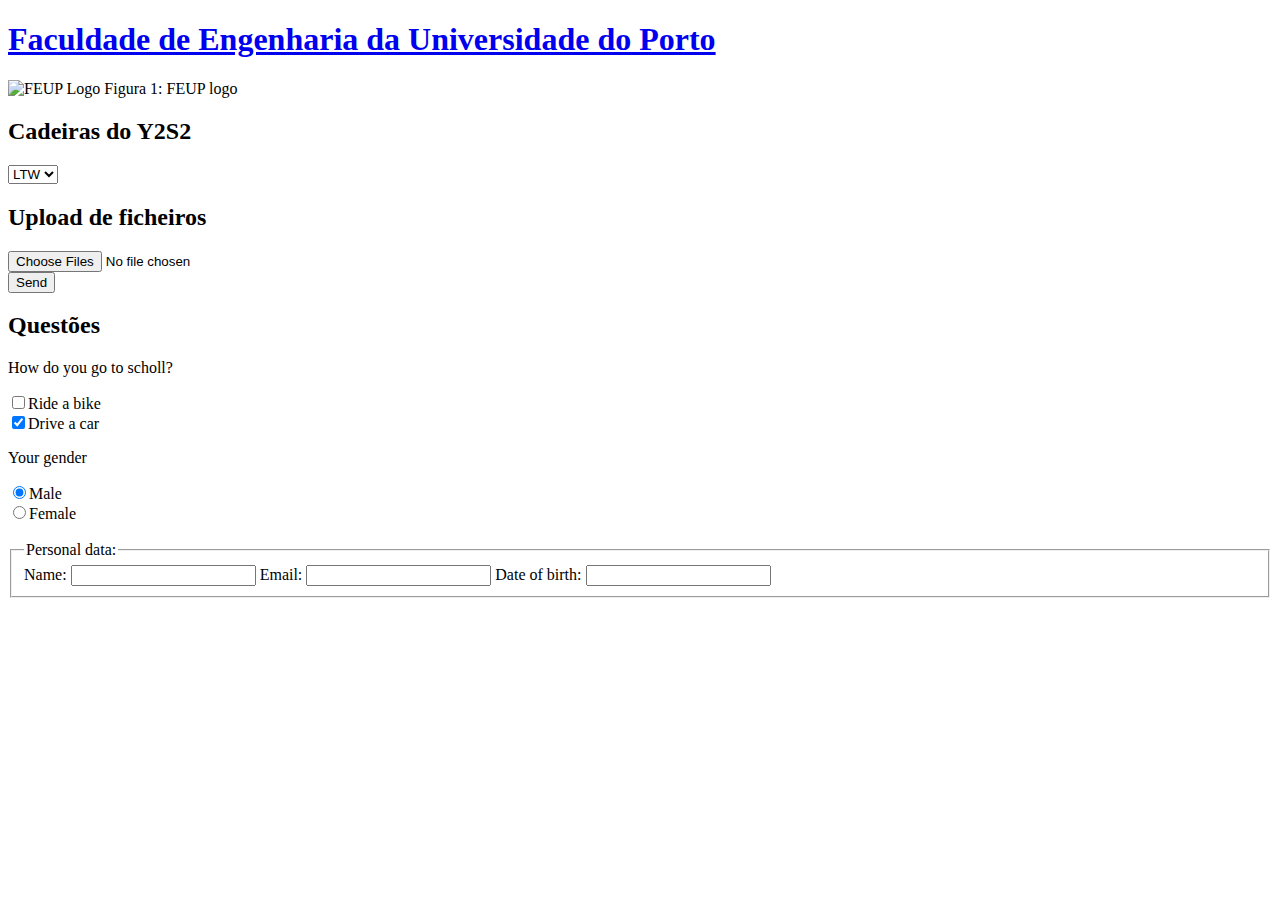
==== MyDrafts.html @ a7ed8468 "drafts update" ====
<!-- Created on March, 2022 -->
<!-- @author: Fábio Araújo de Sá -->   

<!DOCTYPE html>
<html>
    <head>                              
        <title>Notas LTW</title>
        <meta
          name = "Notas de LTW em HTML"
          charset = "utf-8"
          keywords = "LTW, FEUP"
        >
    </head>
    <body>    
      <h1><a href = "www.web.fe.up.pt" >Faculdade de Engenharia da Universidade do Porto</a></h1>   
      <figcaption>
          <img
           src = "https://web.fe.up.pt/~ee98189/simbolo1.gif"
           alt = "FEUP Logo"
           title = "FEUP Logo" >
           <caption>Figura 1: FEUP logo</caption>
      </figcaption>             
      
      <h2>Cadeiras do Y2S2</h2>
      <select name="cadeiras">
        <option value="LTW" selected>LTW</option>
        <option value="LC">LC</option>
        <option value="DA">DA</option>
        <option value="ES">ES</option>
        <option value="SO">SO</option>
      </select>
      
      <h2>Upload de ficheiros</h2>
      <form action="upload_file.php" 
            method="post" enctype="multipart/form-data"> 
            <input type="file" name="file" 
                  accept="image/png,image/jpeg" 
                  multiple >              
      </form>
      <form action="save.php" method="get">
        <input type="submit" value="Send"> 
      </form>

      <h2>Questões</h2>

      <p>How do you go to scholl?</p>
      <input type="checkbox" name="vehicle" value="Bike">Ride a bike          <br>
      <input type="checkbox" name="vehicle" value="Car" checked>Drive a car

      <p>Your gender</p>
      <input type="radio" name="gender" value="male" checked="checked">Male   <br>
      <input type="radio" name="gender" value="female">Female <br>
      <br>

      <form>
        <fieldset>
          <legend>Personal data:</legend>
          <label>Name: <input type="text"></label>
          <label>Email: <input type="text"></label>
          <label>Date of birth: <input type="text"></label>
        </fieldset>
      </form>
      
    </body>
</html>
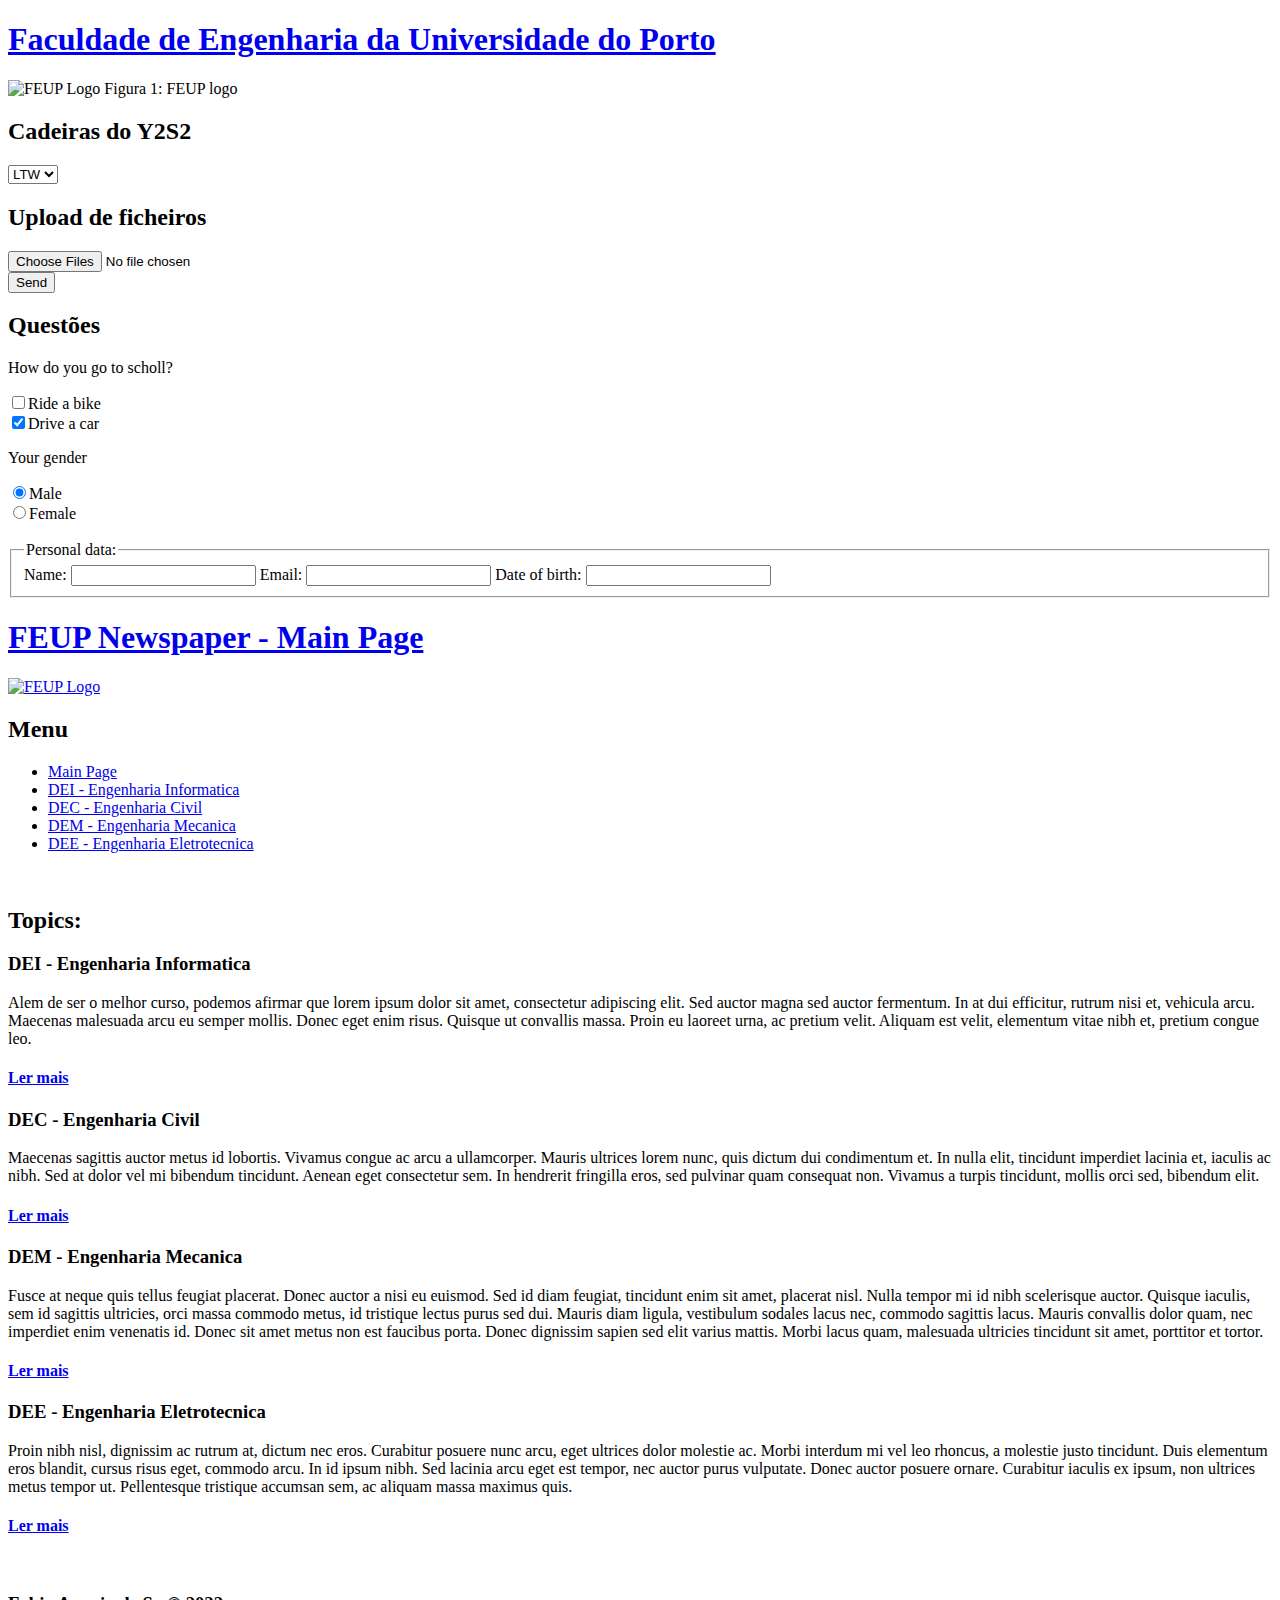
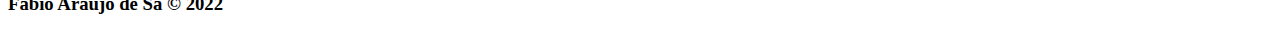
==== commit aa2e6109: "drafts update" ====
--- a/MyDrafts.html
+++ b/MyDrafts.html
@@ -64,3 +64,65 @@
     </body>
 </html>
 
+<!DOCTYPE html>
+<html>
+    <head>
+        <title>FEUP News</title>
+        <meta
+            name = "LTW Exercise 1"
+            encoding = "utf-8"
+        >
+    </head>
+    <body>
+        <main>
+            <header>
+                <a href = "all.html">
+                    <h1>FEUP Newspaper - Main Page</h1>
+                    <img
+                        src = "https://web.fe.up.pt/~ee98189/simbolo1.gif"
+                        alt = "FEUP Logo"
+                        title = "FEUP Logo" 
+                    >
+                </a>
+            </header>
+            <span id = "menu" >
+                <h2>Menu</h2>
+                <ul>
+                    <li><a href = "all.html" >Main Page</a></li>
+                    <li><a href = "section.html" >DEI - Engenharia Informatica</a></li>
+                    <li><a href = "section.html" >DEC - Engenharia Civil</a></li>
+                    <li><a href = "section.html" >DEM - Engenharia Mecanica</a></li>
+                    <li><a href = "section.html" >DEE - Engenharia Eletrotecnica</a></li>
+                </ul>
+                <br>
+            </span> 
+            <article>
+                <h2>Topics:</h2>
+                <h3>DEI - Engenharia Informatica</h3>
+                <p>
+                    Alem de ser o melhor curso, podemos afirmar que lorem ipsum dolor sit amet, consectetur adipiscing elit. Sed auctor magna sed auctor fermentum. In at dui efficitur, rutrum nisi et, vehicula arcu. Maecenas malesuada arcu eu semper mollis. Donec eget enim risus. Quisque ut convallis massa. Proin eu laoreet urna, ac pretium velit. Aliquam est velit, elementum vitae nibh et, pretium congue leo.
+                </p>
+                <h4><a href = "section.html" >Ler mais</a></h4>
+                <h3>DEC - Engenharia Civil</h3>
+                <p>
+                    Maecenas sagittis auctor metus id lobortis. Vivamus congue ac arcu a ullamcorper. Mauris ultrices lorem nunc, quis dictum dui condimentum et. In nulla elit, tincidunt imperdiet lacinia et, iaculis ac nibh. Sed at dolor vel mi bibendum tincidunt. Aenean eget consectetur sem. In hendrerit fringilla eros, sed pulvinar quam consequat non. Vivamus a turpis tincidunt, mollis orci sed, bibendum elit.
+                </p>
+                <h4><a href = "section.html" >Ler mais</a></h4>
+                <h3>DEM - Engenharia Mecanica</h3>
+                <p>
+                    Fusce at neque quis tellus feugiat placerat. Donec auctor a nisi eu euismod. Sed id diam feugiat, tincidunt enim sit amet, placerat nisl. Nulla tempor mi id nibh scelerisque auctor. Quisque iaculis, sem id sagittis ultricies, orci massa commodo metus, id tristique lectus purus sed dui. Mauris diam ligula, vestibulum sodales lacus nec, commodo sagittis lacus. Mauris convallis dolor quam, nec imperdiet enim venenatis id. Donec sit amet metus non est faucibus porta. Donec dignissim sapien sed elit varius mattis. Morbi lacus quam, malesuada ultricies tincidunt sit amet, porttitor et tortor.
+                </p>
+                <h4><a href = "section.html" >Ler mais</a></h4>
+                <h3>DEE - Engenharia Eletrotecnica</h3>
+                <p>
+                    Proin nibh nisl, dignissim ac rutrum at, dictum nec eros. Curabitur posuere nunc arcu, eget ultrices dolor molestie ac. Morbi interdum mi vel leo rhoncus, a molestie justo tincidunt. Duis elementum eros blandit, cursus risus eget, commodo arcu. In id ipsum nibh. Sed lacinia arcu eget est tempor, nec auctor purus vulputate. Donec auctor posuere ornare. Curabitur iaculis ex ipsum, non ultrices metus tempor ut. Pellentesque tristique accumsan sem, ac aliquam massa maximus quis.
+                </p>
+                <h4><a href = "section.html" >Ler mais</a></h4>
+            </article>
+            <footer>
+                <br>
+                <h3>Fabio Araujo de Sa &#169; 2022</h3>
+            </footer>
+        </main>
+    </body>
+</html>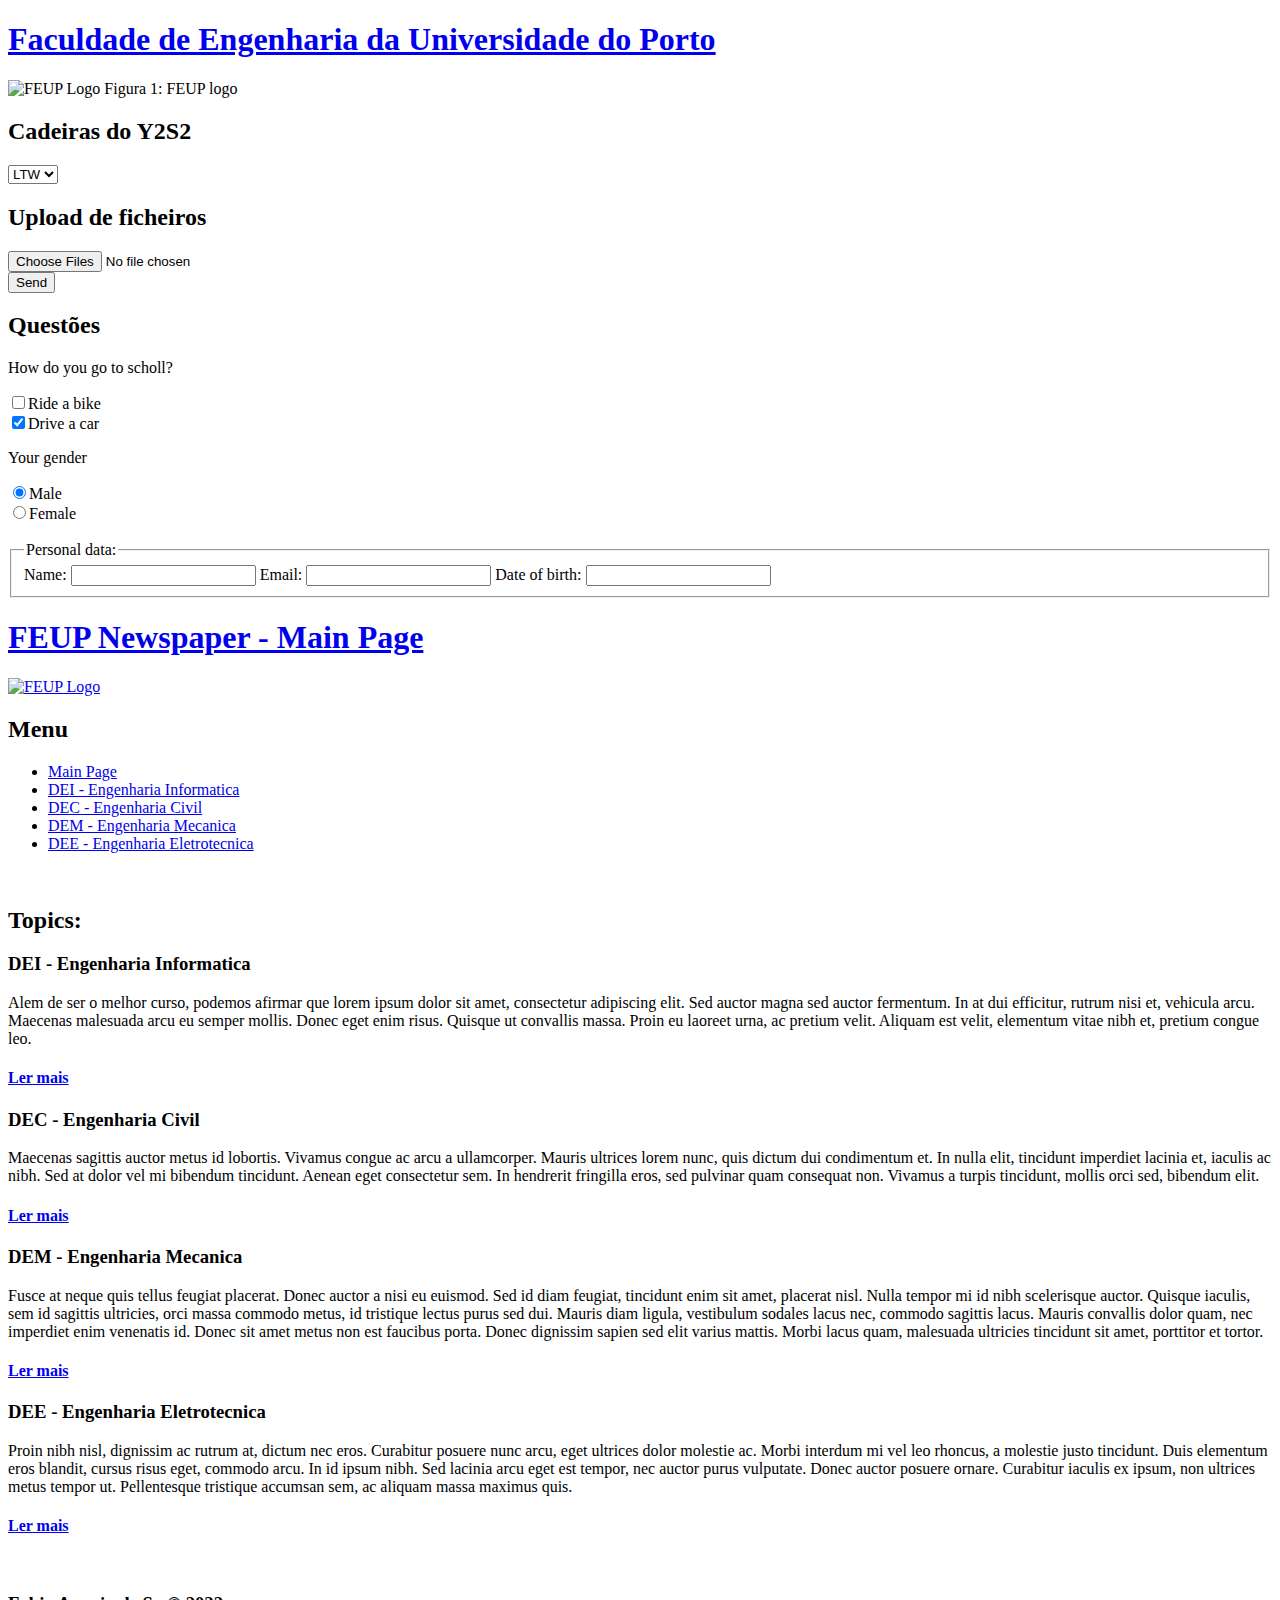
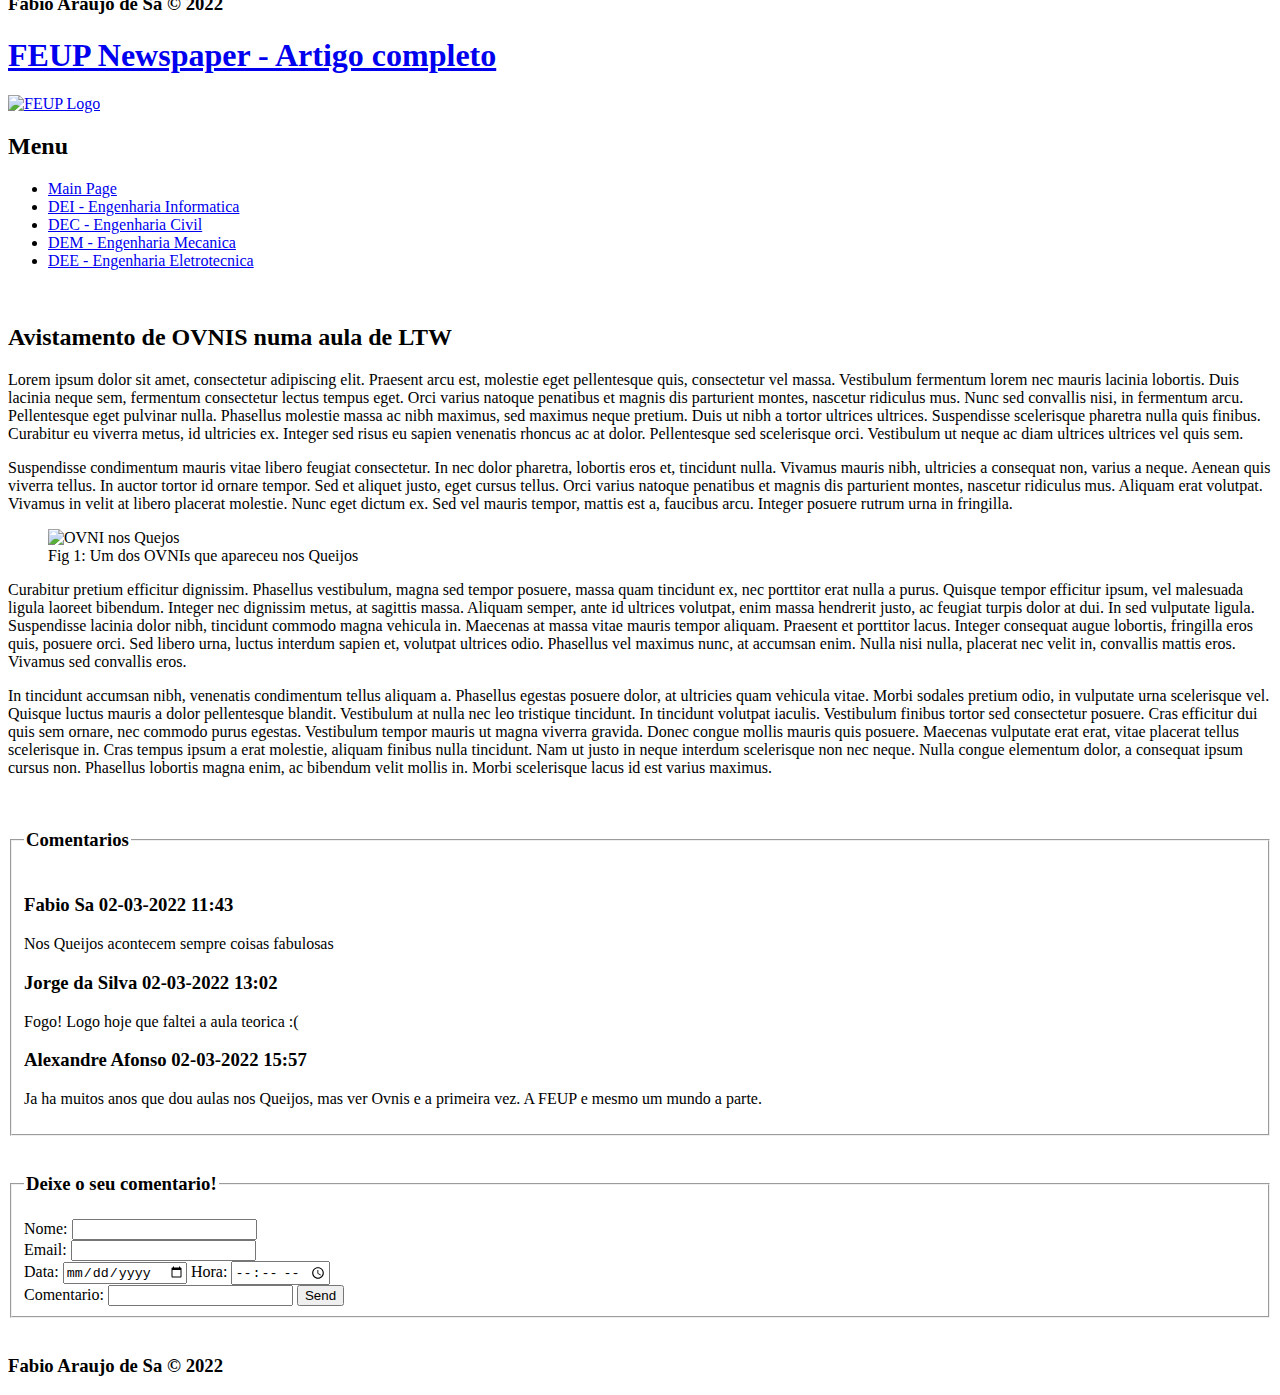
==== commit b468cf96: "drafts update" ====
--- a/MyDrafts.html
+++ b/MyDrafts.html
@@ -125,4 +125,87 @@
             </footer>
         </main>
     </body>
+</html>
+
+<!DOCTYPE html>
+<html>
+    <head>
+        <title>FEUP News</title>
+        <meta
+            name = "LTW Exercise 1"
+            encoding = "utf-8"
+        >
+    </head>
+    <body>
+        <header>
+            <a href = "all.html">
+                <h1>FEUP Newspaper - Artigo completo</h1>
+                <img
+                    src = "https://web.fe.up.pt/~ee98189/simbolo1.gif"
+                    alt = "FEUP Logo"
+                    title = "FEUP Logo" 
+                >
+            </a>
+        </header>
+        <span id = "menu" >
+            <h2>Menu</h2>
+            <ul>
+                <li><a href = "all.html" >Main Page</a></li>
+                <li><a href = "section.html" >DEI - Engenharia Informatica</a></li>
+                <li><a href = "section.html" >DEC - Engenharia Civil</a></li>
+                <li><a href = "section.html" >DEM - Engenharia Mecanica</a></li>
+                <li><a href = "section.html" >DEE - Engenharia Eletrotecnica</a></li>
+            </ul>
+            <br>
+        </span>
+        <article>
+            <h2>Avistamento de OVNIS numa aula de LTW</h2>
+            <p>
+                Lorem ipsum dolor sit amet, consectetur adipiscing elit. Praesent arcu est, molestie eget pellentesque quis, consectetur vel massa. Vestibulum fermentum lorem nec mauris lacinia lobortis. Duis lacinia neque sem, fermentum consectetur lectus tempus eget. Orci varius natoque penatibus et magnis dis parturient montes, nascetur ridiculus mus. Nunc sed convallis nisi, in fermentum arcu. Pellentesque eget pulvinar nulla. Phasellus molestie massa ac nibh maximus, sed maximus neque pretium. Duis ut nibh a tortor ultrices ultrices. Suspendisse scelerisque pharetra nulla quis finibus. Curabitur eu viverra metus, id ultricies ex. Integer sed risus eu sapien venenatis rhoncus ac at dolor. Pellentesque sed scelerisque orci. Vestibulum ut neque ac diam ultrices ultrices vel quis sem. </p><p>
+                Suspendisse condimentum mauris vitae libero feugiat consectetur. In nec dolor pharetra, lobortis eros et, tincidunt nulla. Vivamus mauris nibh, ultricies a consequat non, varius a neque. Aenean quis viverra tellus. In auctor tortor id ornare tempor. Sed et aliquet justo, eget cursus tellus. Orci varius natoque penatibus et magnis dis parturient montes, nascetur ridiculus mus. Aliquam erat volutpat. Vivamus in velit at libero placerat molestie. Nunc eget dictum ex. Sed vel mauris tempor, mattis est a, faucibus arcu. Integer posuere rutrum urna in fringilla.</p>
+                <figure>
+                    <img
+                        src = "https://t.ctcdn.com.br/KCEBlvVUNgOsFYq8HnsB9dA3K0Y=/512x288/smart/filters:format(webp)/i301395.jpeg"
+                        alt = "OVNI nos Quejos"
+                    >
+                    <figcaption>Fig 1: Um dos OVNIs que apareceu nos Queijos</figcaption>
+                </figure>
+                <p>
+                Curabitur pretium efficitur dignissim. Phasellus vestibulum, magna sed tempor posuere, massa quam tincidunt ex, nec porttitor erat nulla a purus. Quisque tempor efficitur ipsum, vel malesuada ligula laoreet bibendum. Integer nec dignissim metus, at sagittis massa. Aliquam semper, ante id ultrices volutpat, enim massa hendrerit justo, ac feugiat turpis dolor at dui. In sed vulputate ligula. Suspendisse lacinia dolor nibh, tincidunt commodo magna vehicula in. Maecenas at massa vitae mauris tempor aliquam. Praesent et porttitor lacus. Integer consequat augue lobortis, fringilla eros quis, posuere orci. Sed libero urna, luctus interdum sapien et, volutpat ultrices odio. Phasellus vel maximus nunc, at accumsan enim. Nulla nisi nulla, placerat nec velit in, convallis mattis eros. Vivamus sed convallis eros.</p><p>
+                In tincidunt accumsan nibh, venenatis condimentum tellus aliquam a. Phasellus egestas posuere dolor, at ultricies quam vehicula vitae. Morbi sodales pretium odio, in vulputate urna scelerisque vel. Quisque luctus mauris a dolor pellentesque blandit. Vestibulum at nulla nec leo tristique tincidunt. In tincidunt volutpat iaculis. Vestibulum finibus tortor sed consectetur posuere. Cras efficitur dui quis sem ornare, nec commodo purus egestas. Vestibulum tempor mauris ut magna viverra gravida. Donec congue mollis mauris quis posuere. Maecenas vulputate erat erat, vitae placerat tellus scelerisque in. Cras tempus ipsum a erat molestie, aliquam finibus nulla tincidunt. Nam ut justo in neque interdum scelerisque non nec neque. Nulla congue elementum dolor, a consequat ipsum cursus non. Phasellus lobortis magna enim, ac bibendum velit mollis in. Morbi scelerisque lacus id est varius maximus.
+            </p>
+            <br>
+            <fieldset>
+                <legend><h3>Comentarios</h3></legend>
+                <h3>Fabio Sa <datetime>02-03-2022 11:43</datetime></h3>
+                <p>
+                    Nos Queijos acontecem sempre coisas fabulosas
+                </p>
+                <h3>Jorge da Silva <datetime>02-03-2022 13:02</datetime></h3>
+                <p>
+                    Fogo! Logo hoje que faltei a aula teorica :(
+                </p>
+                <h3>Alexandre Afonso <datetime>02-03-2022 15:57</datetime></h3>
+                <p>
+                    Ja ha muitos anos que dou aulas nos Queijos, mas ver Ovnis e a primeira vez. A FEUP e mesmo um mundo a parte.
+                </p>
+            </fieldset>
+            <br>
+            <form>
+                <fieldset>
+                  <legend><h3>Deixe o seu comentario!</h3></legend>
+                  <label>Nome: <input type="text"></label> <br>
+                  <label>Email: <input type="email" ></label> <br>
+                  <label>Data: <input type="date" value = "05-03-2022"></label>
+                  <label>Hora: <input type="time" value = "now"></label> <br>
+                  <label>Comentario: <input type="textbox" rows = 10 cols = 50></label>
+                  <input type="submit" value="Send" href = "article.html" >
+                </fieldset>
+              </form>
+            <footer>
+                <br>
+                <h3>Fabio Araujo de Sa &#169; 2022</h3>
+            </footer>
+        </article>
+    </body>
 </html>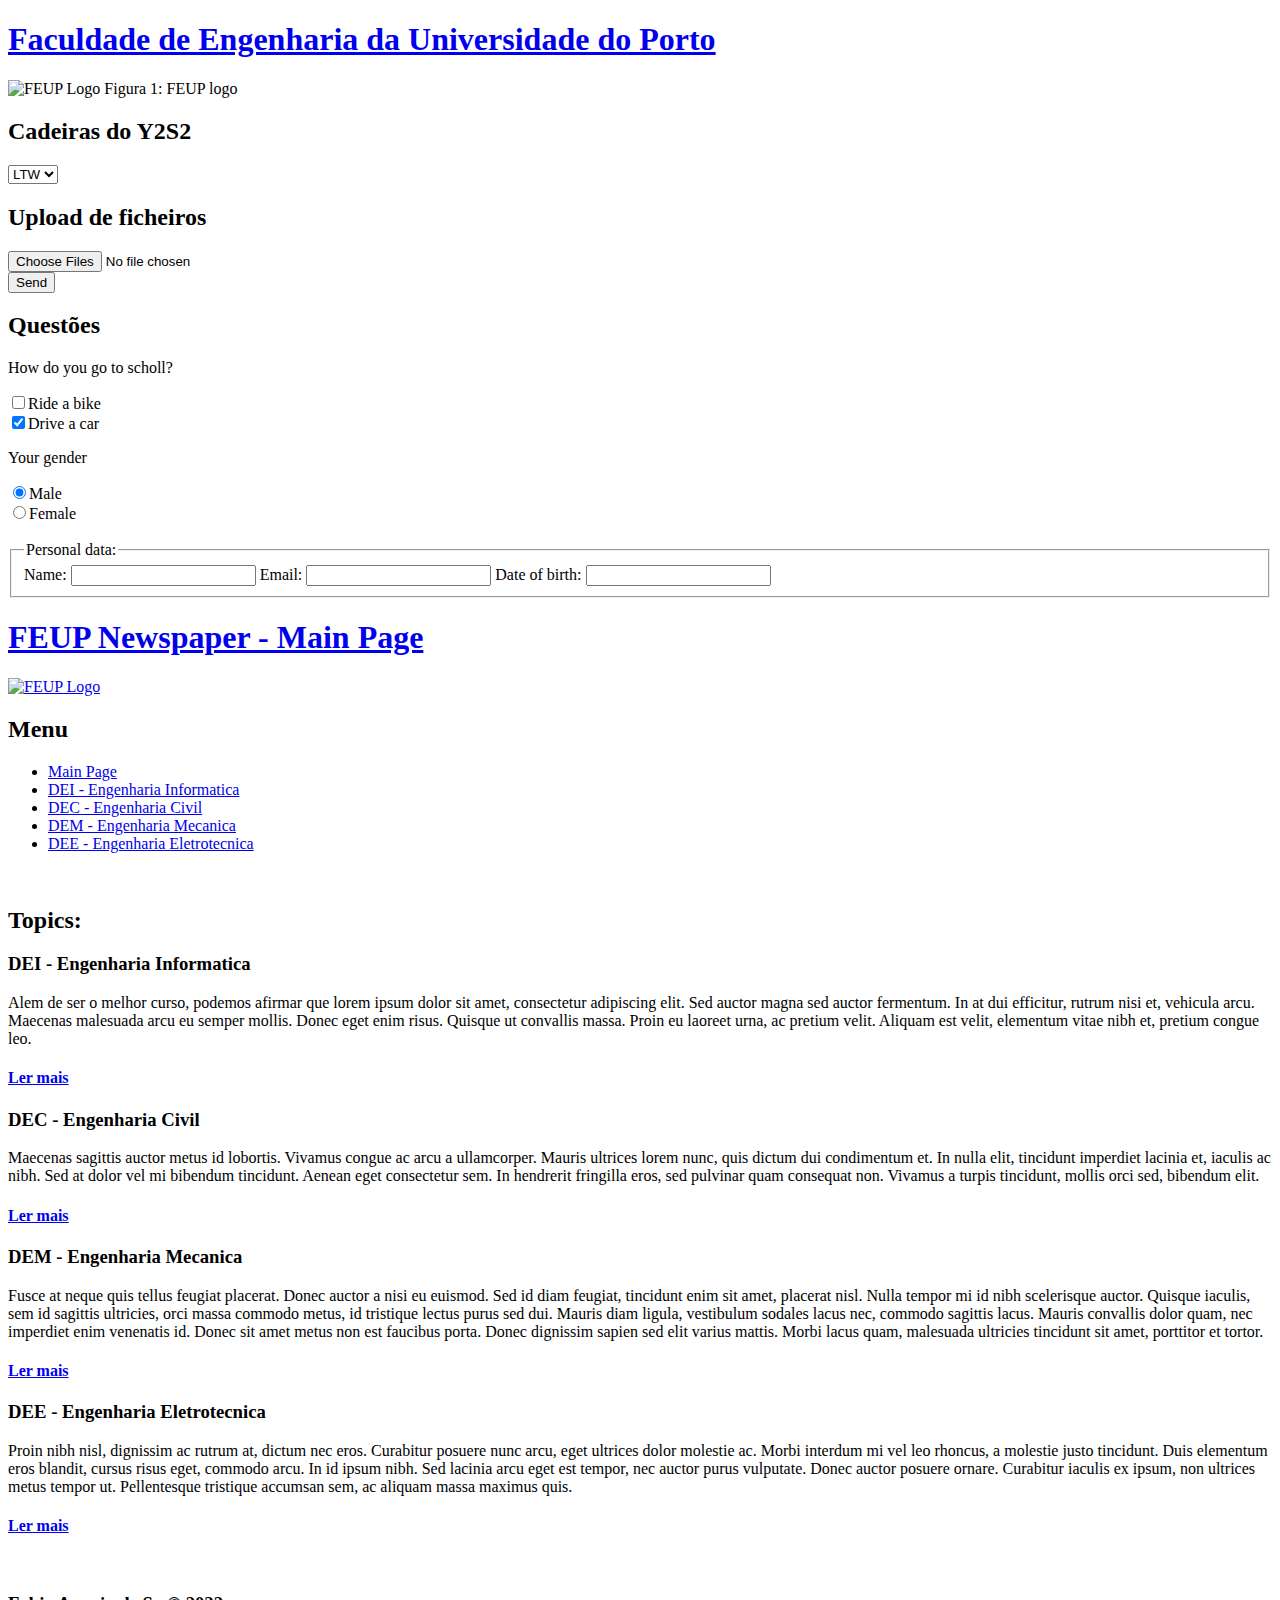
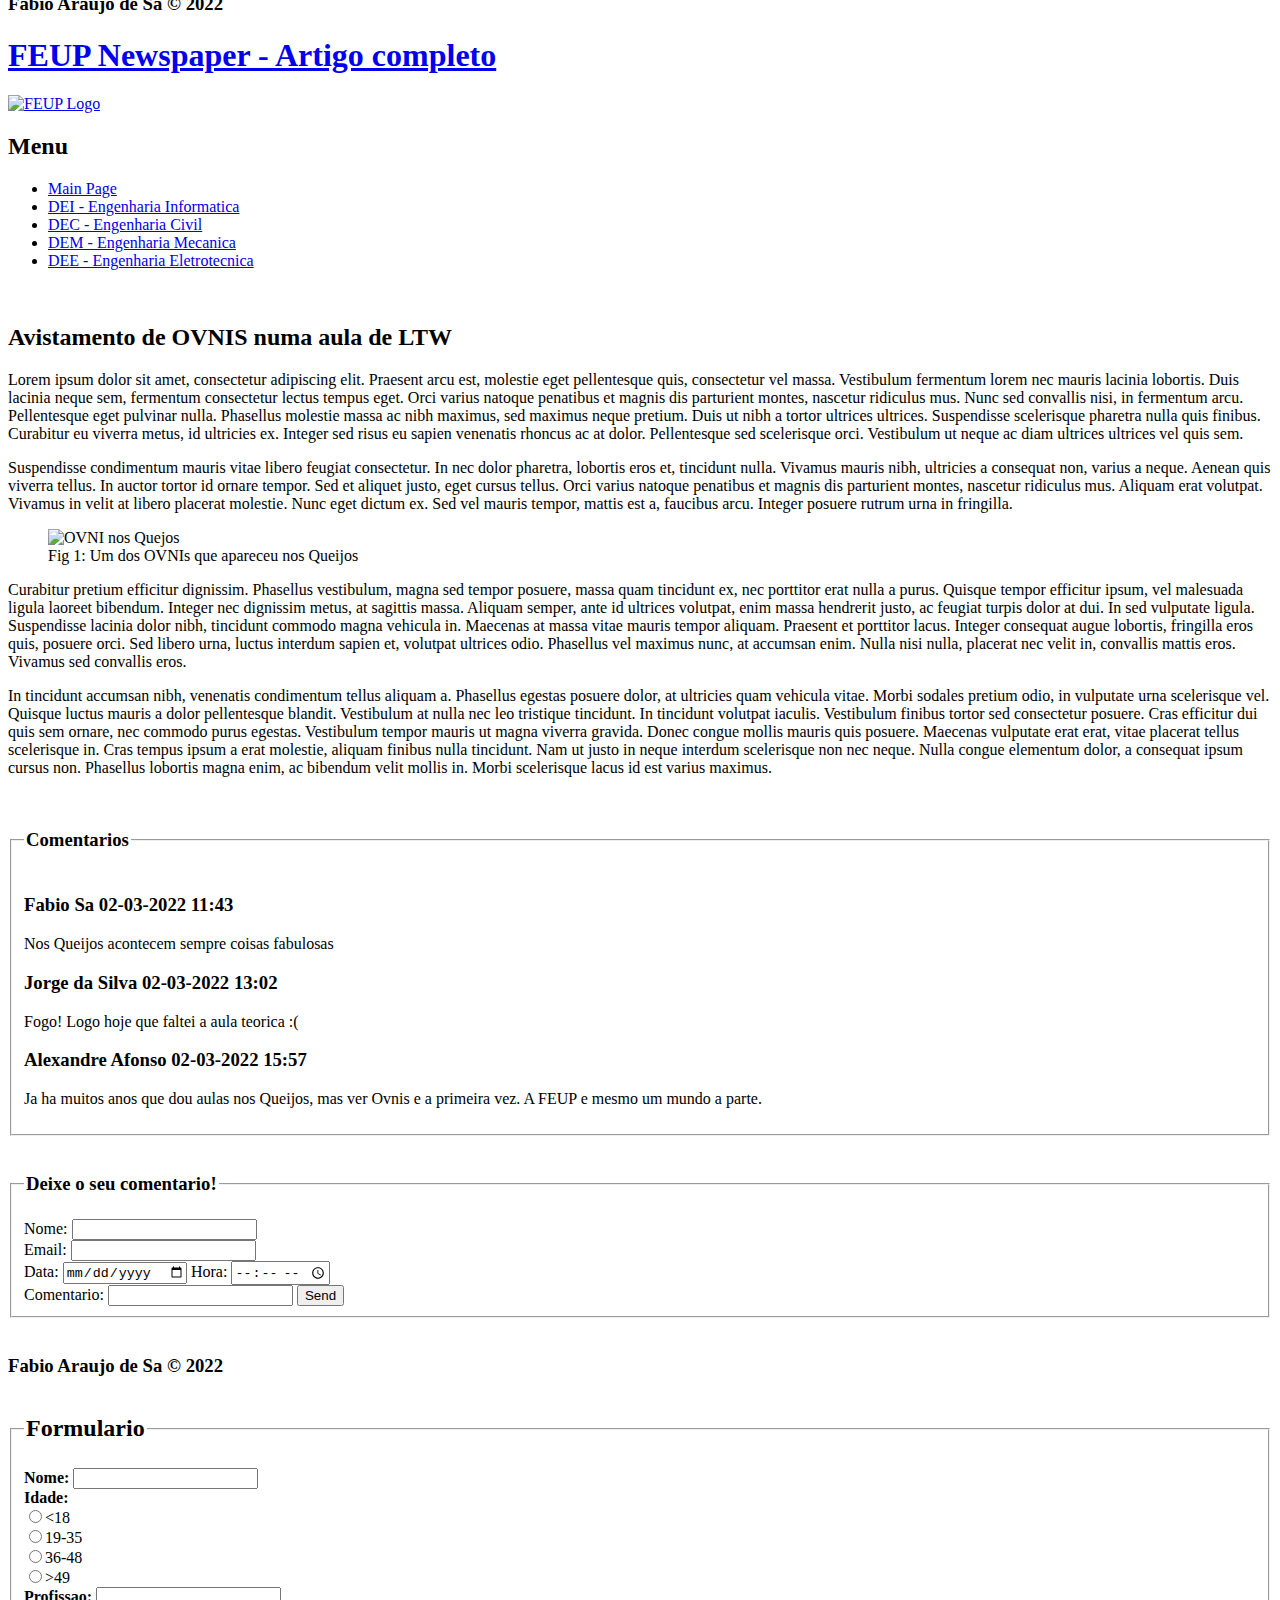
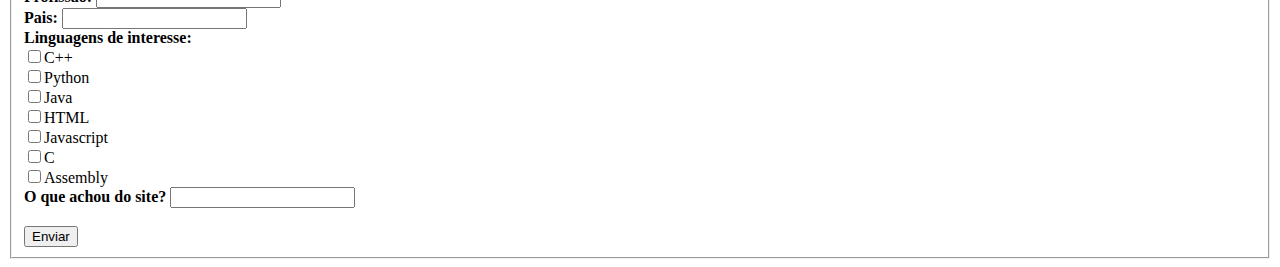
==== commit 19fd3f0f: "drafts update" ====
--- a/MyDrafts.html
+++ b/MyDrafts.html
@@ -208,4 +208,73 @@
             </footer>
         </article>
     </body>
-</html>+</html>
+
+<!DOCTYPE html>
+<html>
+    <head>
+        <title>Exercise 4 - Formulario</title>
+        <meta
+            name = "LTW Exercise 4"
+            encoding = "utf-8"
+        >
+    </head>
+    <body>
+        <form action="form.html" method="post">
+            <fieldset>
+                <legend>
+                    <h2>Formulario</h2>
+                </legend>
+                <label><strong>Nome: </strong><input name="nome" type="text" required></label><br>
+                <label>
+                    <strong>Idade: </strong><br>
+                    <input type="radio" name="age" value="18">&lt;18<br>
+                    <input type="radio" name="age" value="19-35">19-35<br>
+                    <input type="radio" name="age" value="36-48">36-48<br>
+                    <input type="radio" name="age" value="49">&gt;49
+                </label><br>
+                <label>
+                    <strong>Profissao: </strong>
+                    <input name="profissao" list="profissoes">
+                    <datalist id = "profissoes">
+                        <option selected>Engenheiro</option>
+                        <option>Astronauta</option>
+                        <option>Professor</option>
+                        <option>Ministro</option>
+                    </datalist>
+                </label><br>
+                <label>
+                    <strong>Pais: </strong>
+                    <input name="pais" list="paises" required>
+                    <datalist id = "paises">
+                        <option selected>Portugal</option>
+                        <option>Espanha</option>
+                        <option>Inglaterra</option>
+                        <option>Brasil</option>
+                    </datalist>
+                </label><br>
+                <label>
+                    <strong>Linguagens de interesse:</strong><br>
+                    <input type="checkbox" name="lang" value="cpp">C++<br>
+                    <input type="checkbox" name="lang" value="python">Python<br>
+                    <input type="checkbox" name="lang" value="java">Java<br>
+                    <input type="checkbox" name="lang" value="html">HTML<br>
+                    <input type="checkbox" name="lang" value="js">Javascript<br>
+                    <input type="checkbox" name="lang" value="c">C<br>
+                    <input type="checkbox" name="lang" value="assembly">Assembly
+                </label><br>
+                <label>
+                    <strong>O que achou do site?</strong>
+                    <input type="text">
+                </label>
+                </label><br><br>
+                <input type="submit" value="Enviar">
+            </fieldset>
+        </form>
+    </body>
+</html>
+
+<!--
+Com method="get"
+../form.html?nome=F%E1bio+S%E1&age=19-35&profissao=Engenheiro&pais=Portugal&lang=cpp&lang=python&lang=html
+-->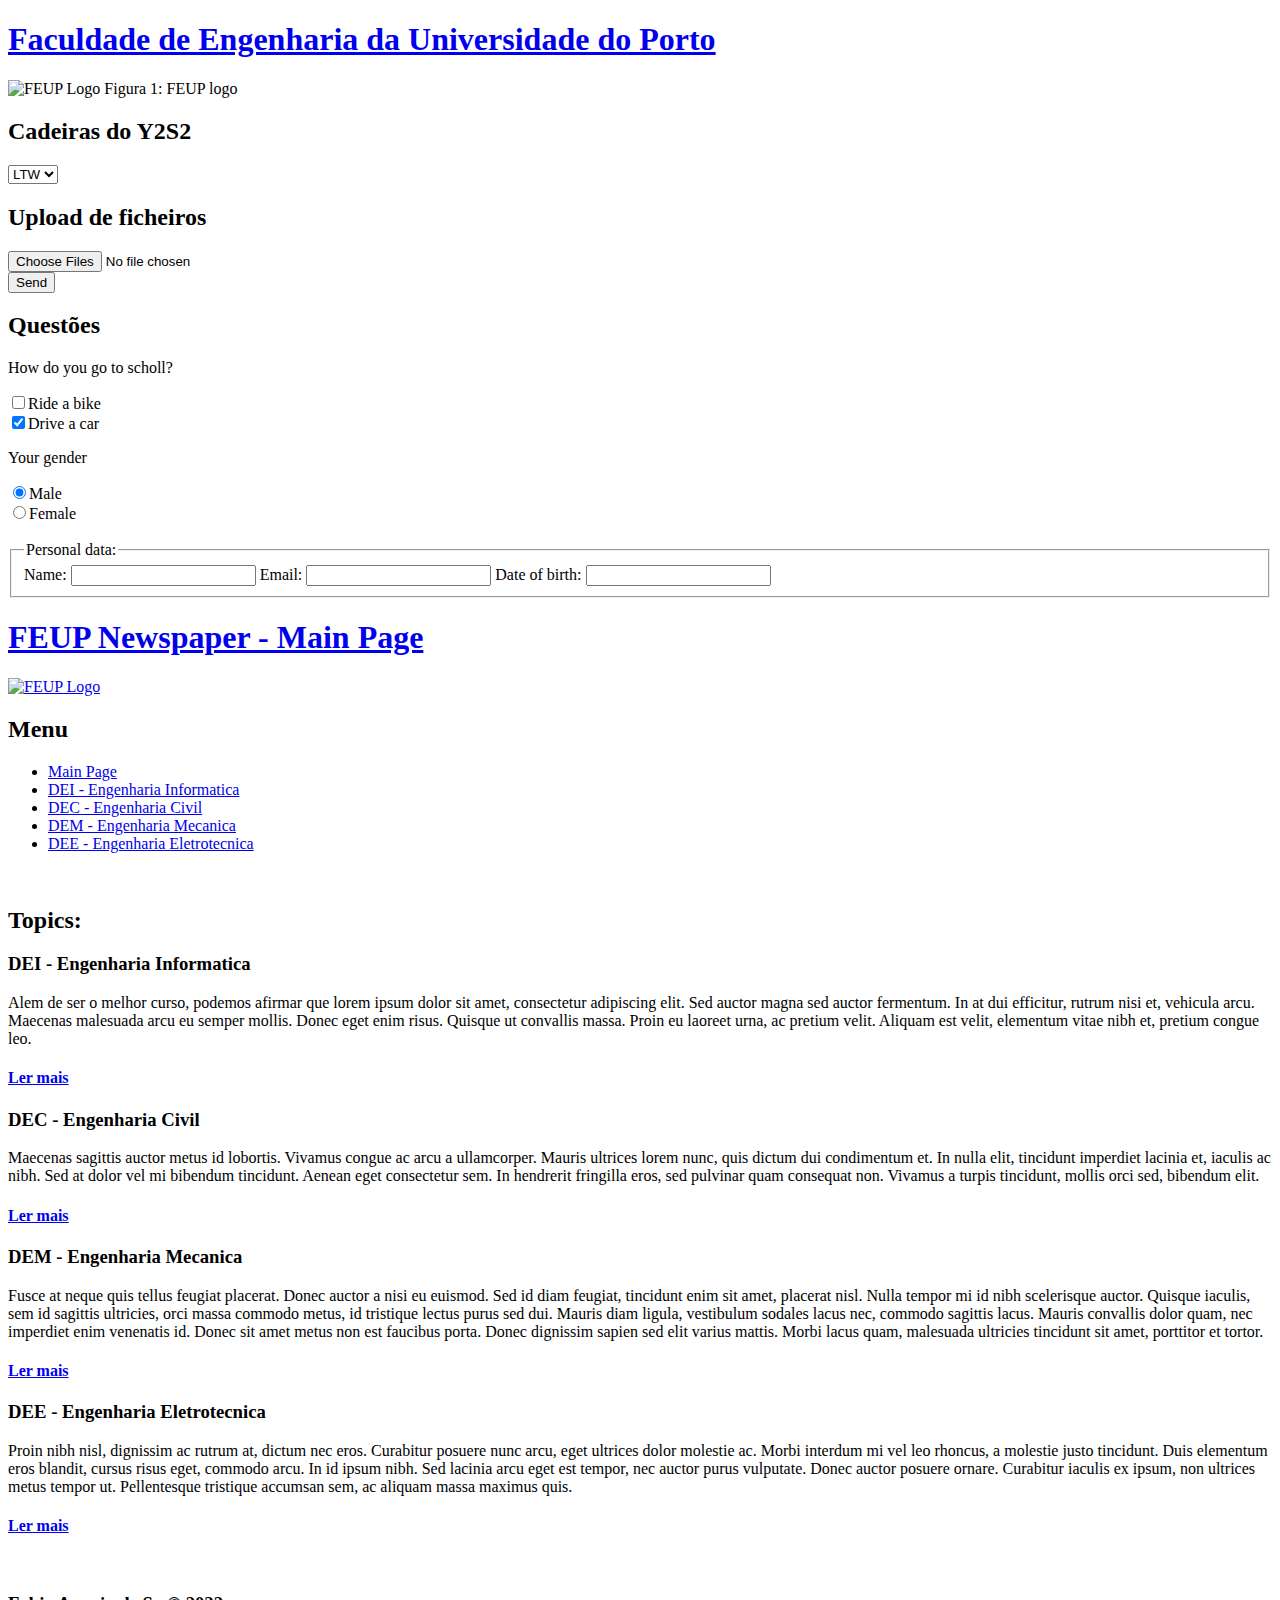
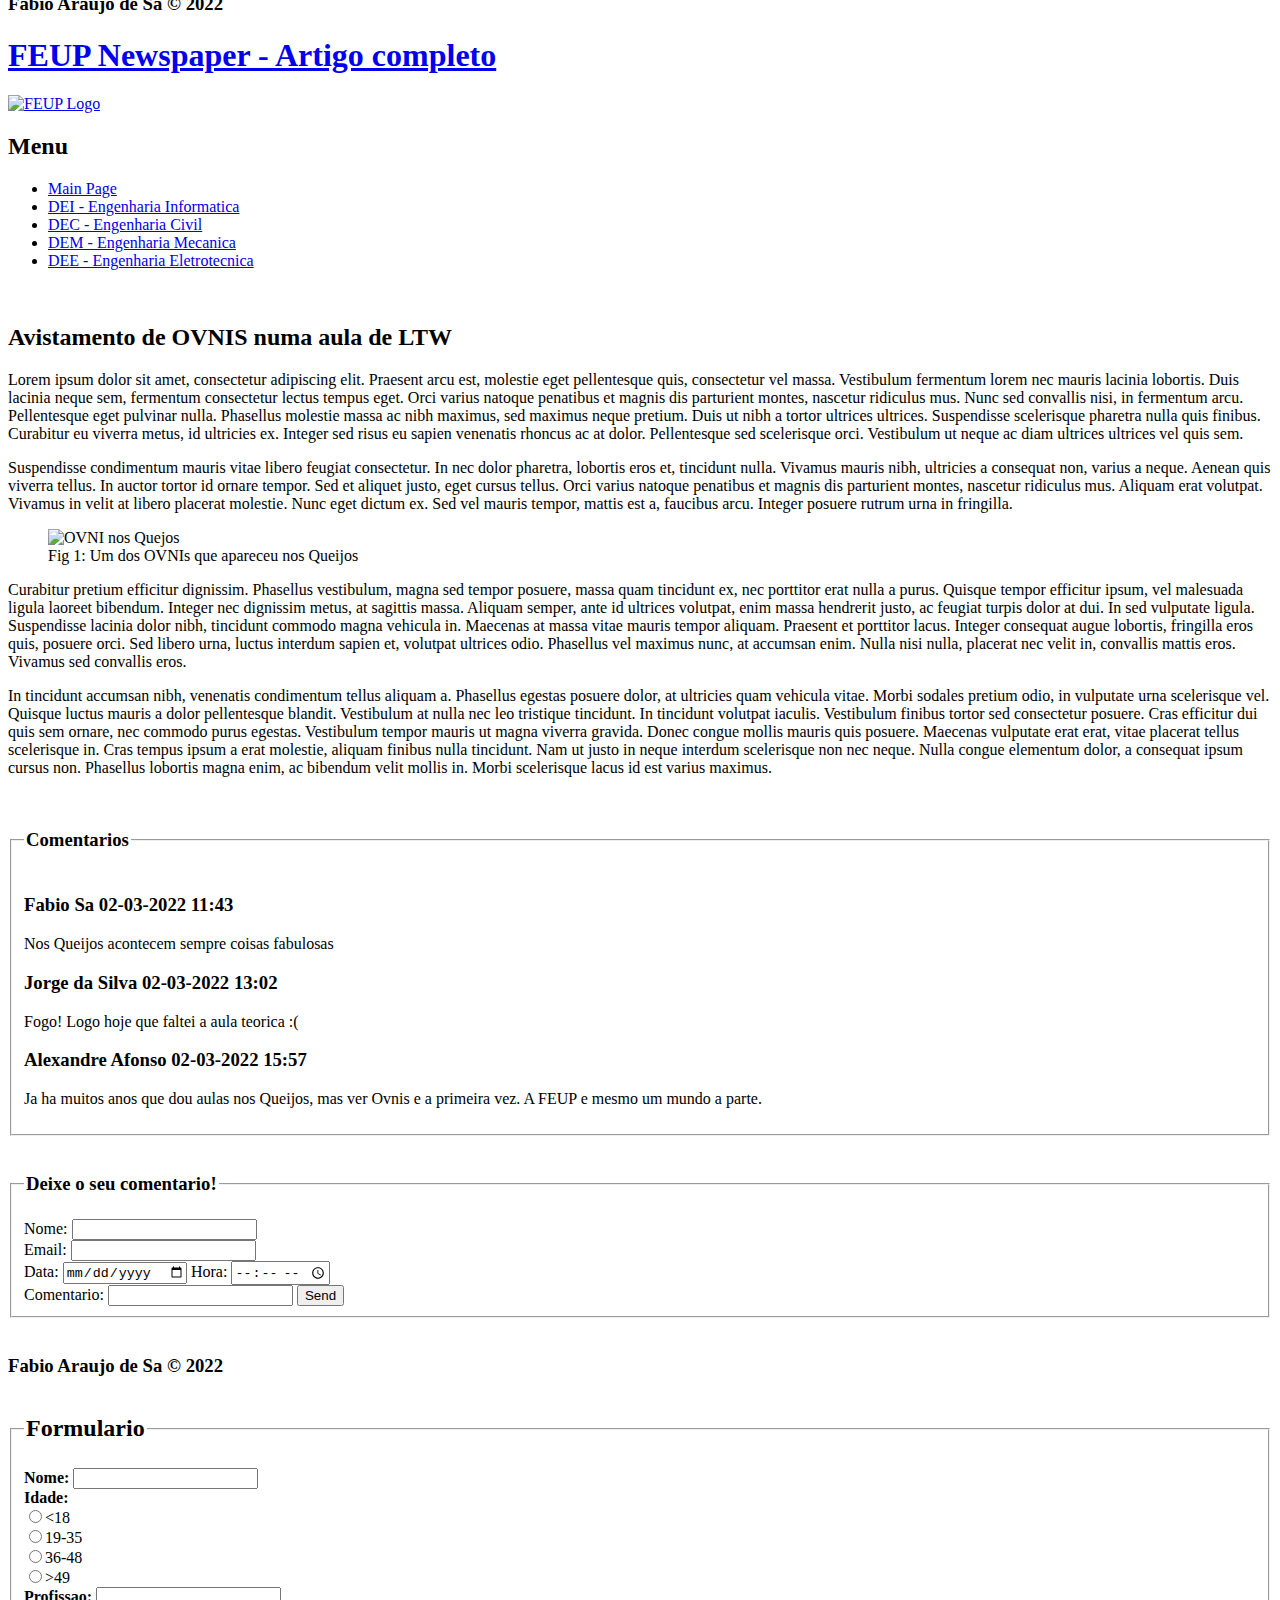
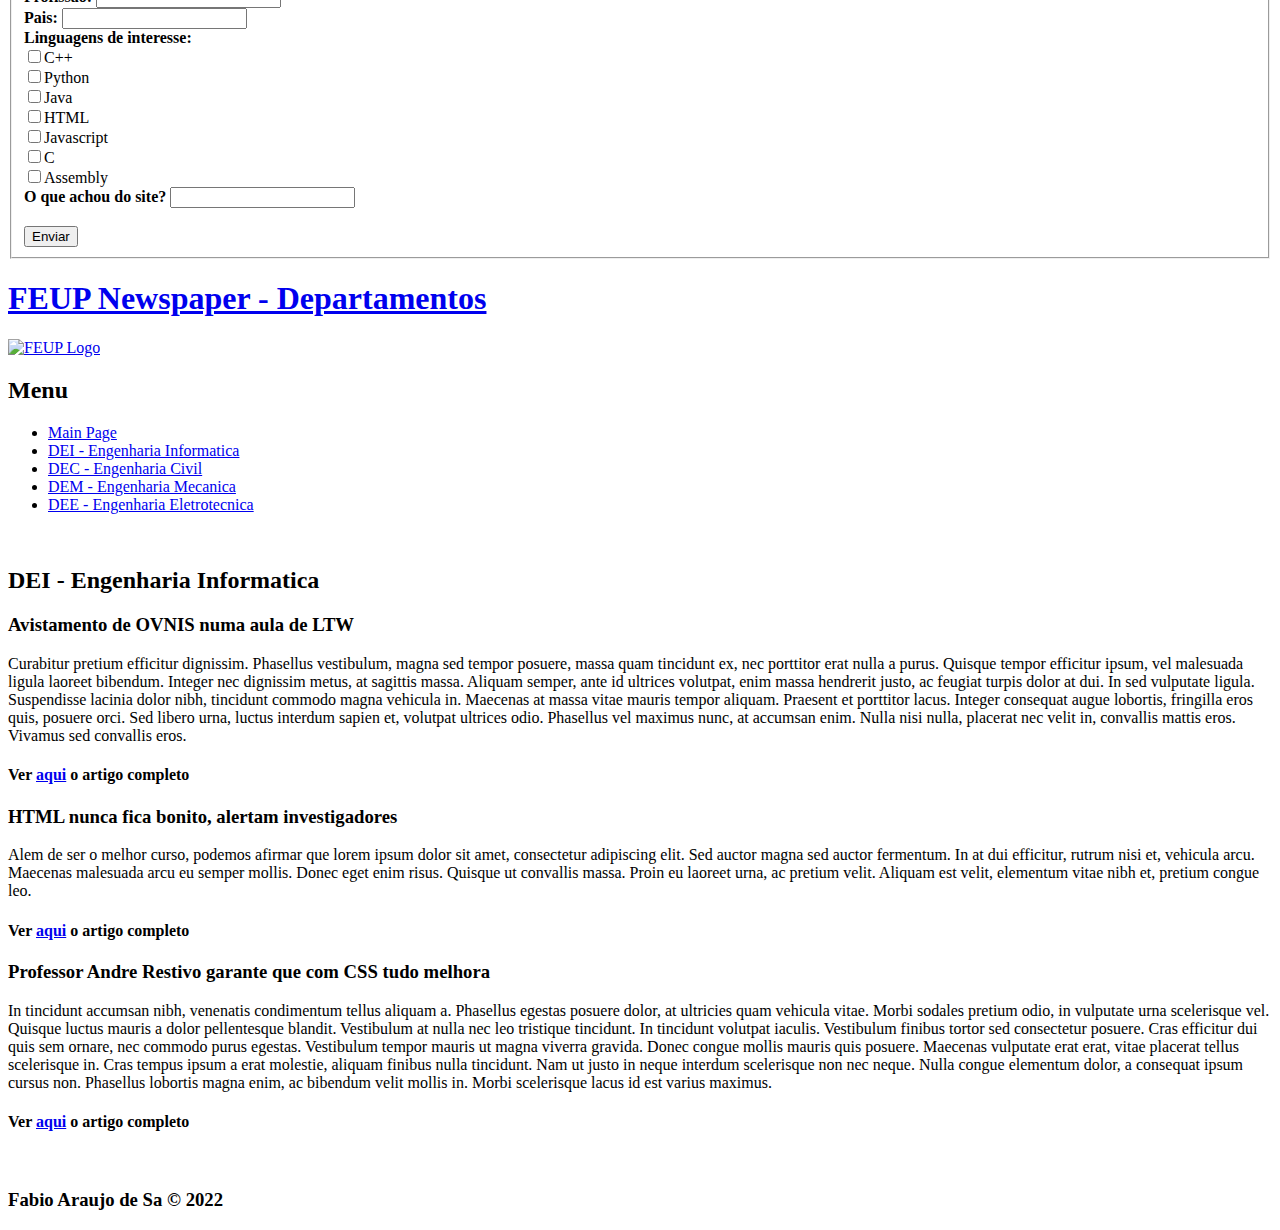
==== commit dac71174: "drafts update" ====
--- a/MyDrafts.html
+++ b/MyDrafts.html
@@ -277,4 +277,62 @@
 <!--
 Com method="get"
 ../form.html?nome=F%E1bio+S%E1&age=19-35&profissao=Engenheiro&pais=Portugal&lang=cpp&lang=python&lang=html
--->+-->
+
+<!DOCTYPE html>
+<html>
+    <head>
+        <title>FEUP News</title>
+        <meta
+            name = "LTW Exercise 1"
+            encoding = "utf-8"
+        >
+    </head>
+    <body>
+        <section id = "informatics">
+            <header>
+                <a href = "all.html">
+                    <h1>FEUP Newspaper - Departamentos</h1>
+                    <img
+                        src = "https://web.fe.up.pt/~ee98189/simbolo1.gif"
+                        alt = "FEUP Logo"
+                        title = "FEUP Logo" 
+                    >
+                </a>
+            </header>
+            <span id = "menu" >
+                <h2>Menu</h2>
+                <ul>
+                    <li><a href = "all.html" >Main Page</a></li>
+                    <li><a href = "section.html" >DEI - Engenharia Informatica</a></li>
+                    <li><a href = "section.html" >DEC - Engenharia Civil</a></li>
+                    <li><a href = "section.html" >DEM - Engenharia Mecanica</a></li>
+                    <li><a href = "section.html" >DEE - Engenharia Eletrotecnica</a></li>
+                </ul>
+                <br>
+            </span>
+            <article>
+                <h2>DEI - Engenharia Informatica</h2>
+                <h3>Avistamento de OVNIS numa aula de LTW</h3>
+                <p>
+                    Curabitur pretium efficitur dignissim. Phasellus vestibulum, magna sed tempor posuere, massa quam tincidunt ex, nec porttitor erat nulla a purus. Quisque tempor efficitur ipsum, vel malesuada ligula laoreet bibendum. Integer nec dignissim metus, at sagittis massa. Aliquam semper, ante id ultrices volutpat, enim massa hendrerit justo, ac feugiat turpis dolor at dui. In sed vulputate ligula. Suspendisse lacinia dolor nibh, tincidunt commodo magna vehicula in. Maecenas at massa vitae mauris tempor aliquam. Praesent et porttitor lacus. Integer consequat augue lobortis, fringilla eros quis, posuere orci. Sed libero urna, luctus interdum sapien et, volutpat ultrices odio. Phasellus vel maximus nunc, at accumsan enim. Nulla nisi nulla, placerat nec velit in, convallis mattis eros. Vivamus sed convallis eros.
+                    <h4>Ver <a href = "article.html" >aqui</a> o artigo completo</h4>
+                </p>
+                <h3>HTML nunca fica bonito, alertam investigadores</h3>
+                <p>
+                    Alem de ser o melhor curso, podemos afirmar que lorem ipsum dolor sit amet, consectetur adipiscing elit. Sed auctor magna sed auctor fermentum. In at dui efficitur, rutrum nisi et, vehicula arcu. Maecenas malesuada arcu eu semper mollis. Donec eget enim risus. Quisque ut convallis massa. Proin eu laoreet urna, ac pretium velit. Aliquam est velit, elementum vitae nibh et, pretium congue leo.
+                    <h4>Ver <a href = "article.html" >aqui</a> o artigo completo</h4>
+                </p>
+                <h3>Professor Andre Restivo garante que com CSS tudo melhora</h3>
+                <p>
+                    In tincidunt accumsan nibh, venenatis condimentum tellus aliquam a. Phasellus egestas posuere dolor, at ultricies quam vehicula vitae. Morbi sodales pretium odio, in vulputate urna scelerisque vel. Quisque luctus mauris a dolor pellentesque blandit. Vestibulum at nulla nec leo tristique tincidunt. In tincidunt volutpat iaculis. Vestibulum finibus tortor sed consectetur posuere. Cras efficitur dui quis sem ornare, nec commodo purus egestas. Vestibulum tempor mauris ut magna viverra gravida. Donec congue mollis mauris quis posuere. Maecenas vulputate erat erat, vitae placerat tellus scelerisque in. Cras tempus ipsum a erat molestie, aliquam finibus nulla tincidunt. Nam ut justo in neque interdum scelerisque non nec neque. Nulla congue elementum dolor, a consequat ipsum cursus non. Phasellus lobortis magna enim, ac bibendum velit mollis in. Morbi scelerisque lacus id est varius maximus.
+                    <h4>Ver <a href = "article.html" >aqui</a> o artigo completo</h4>
+                </p>
+            </article>
+            <footer>
+                <br>
+                <h3>Fabio Araujo de Sa &#169; 2022</h3>
+            </footer>
+        </section>
+    </body>
+</html>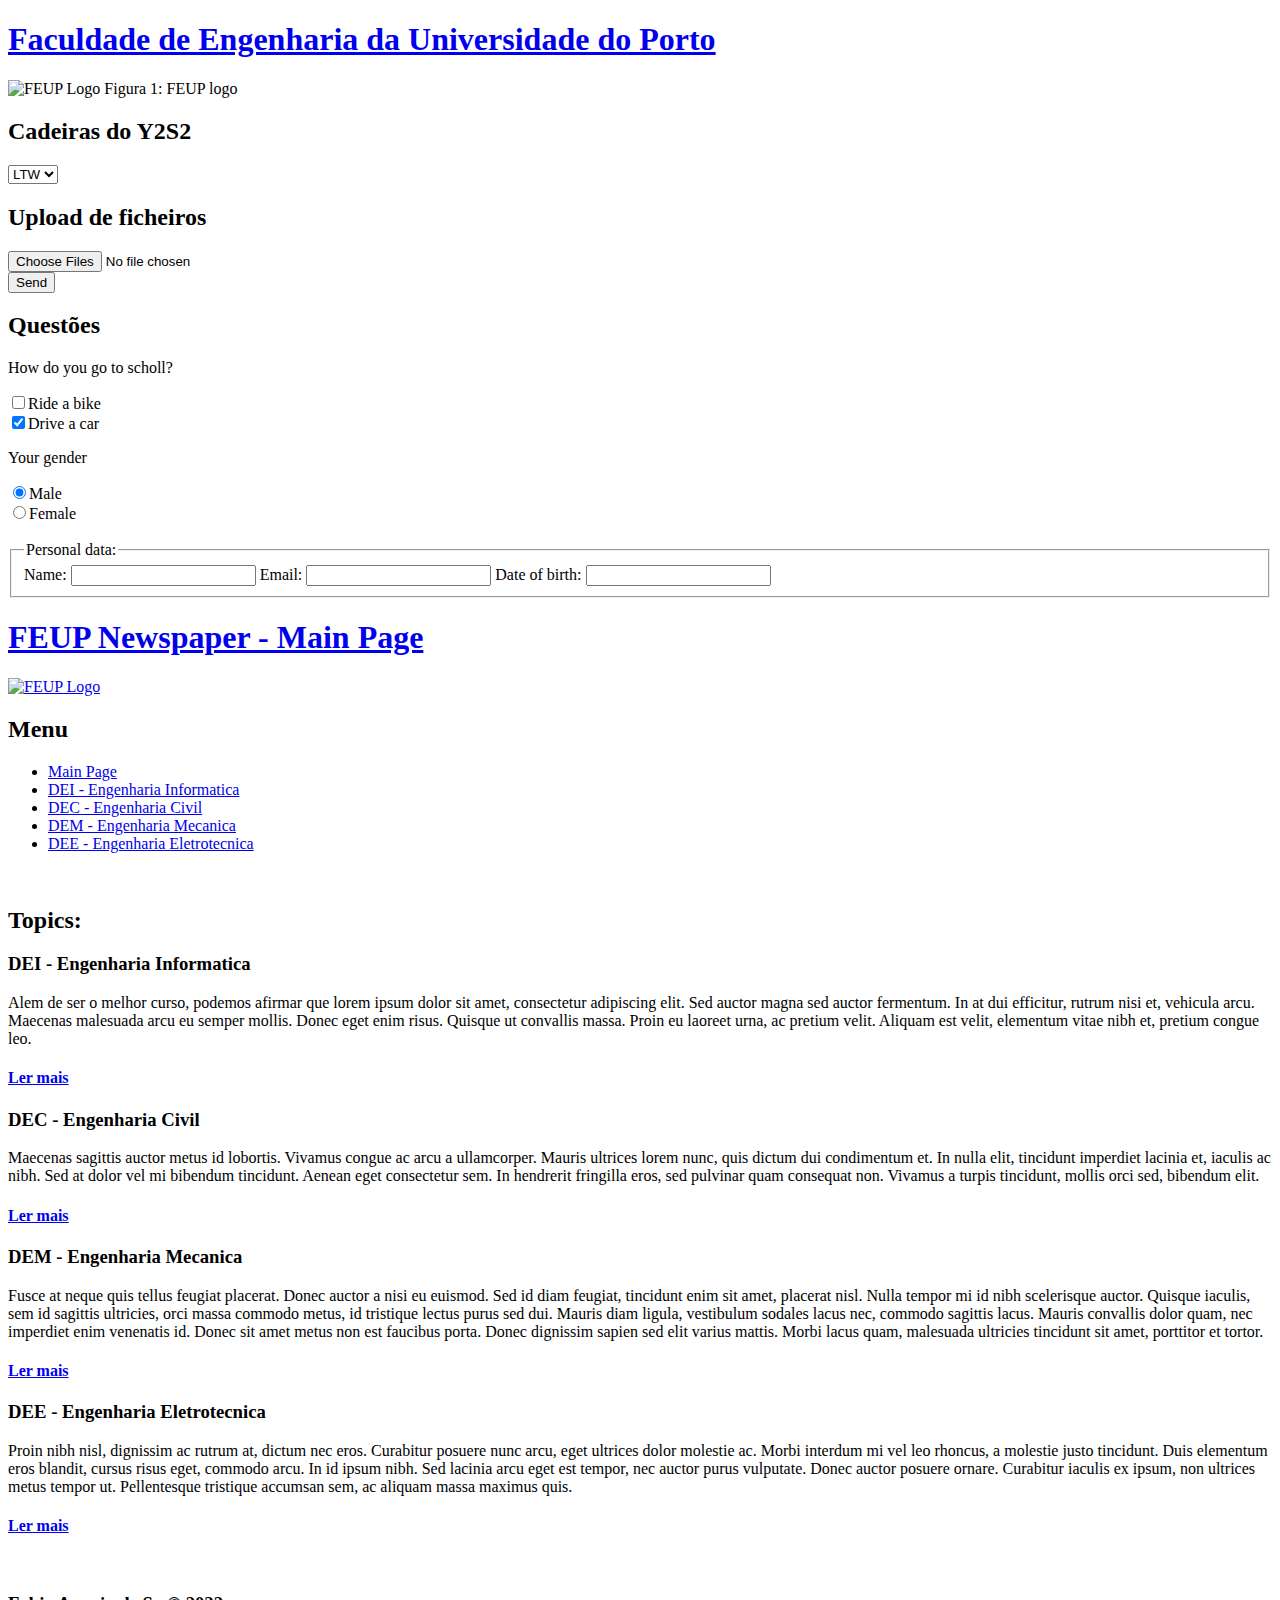
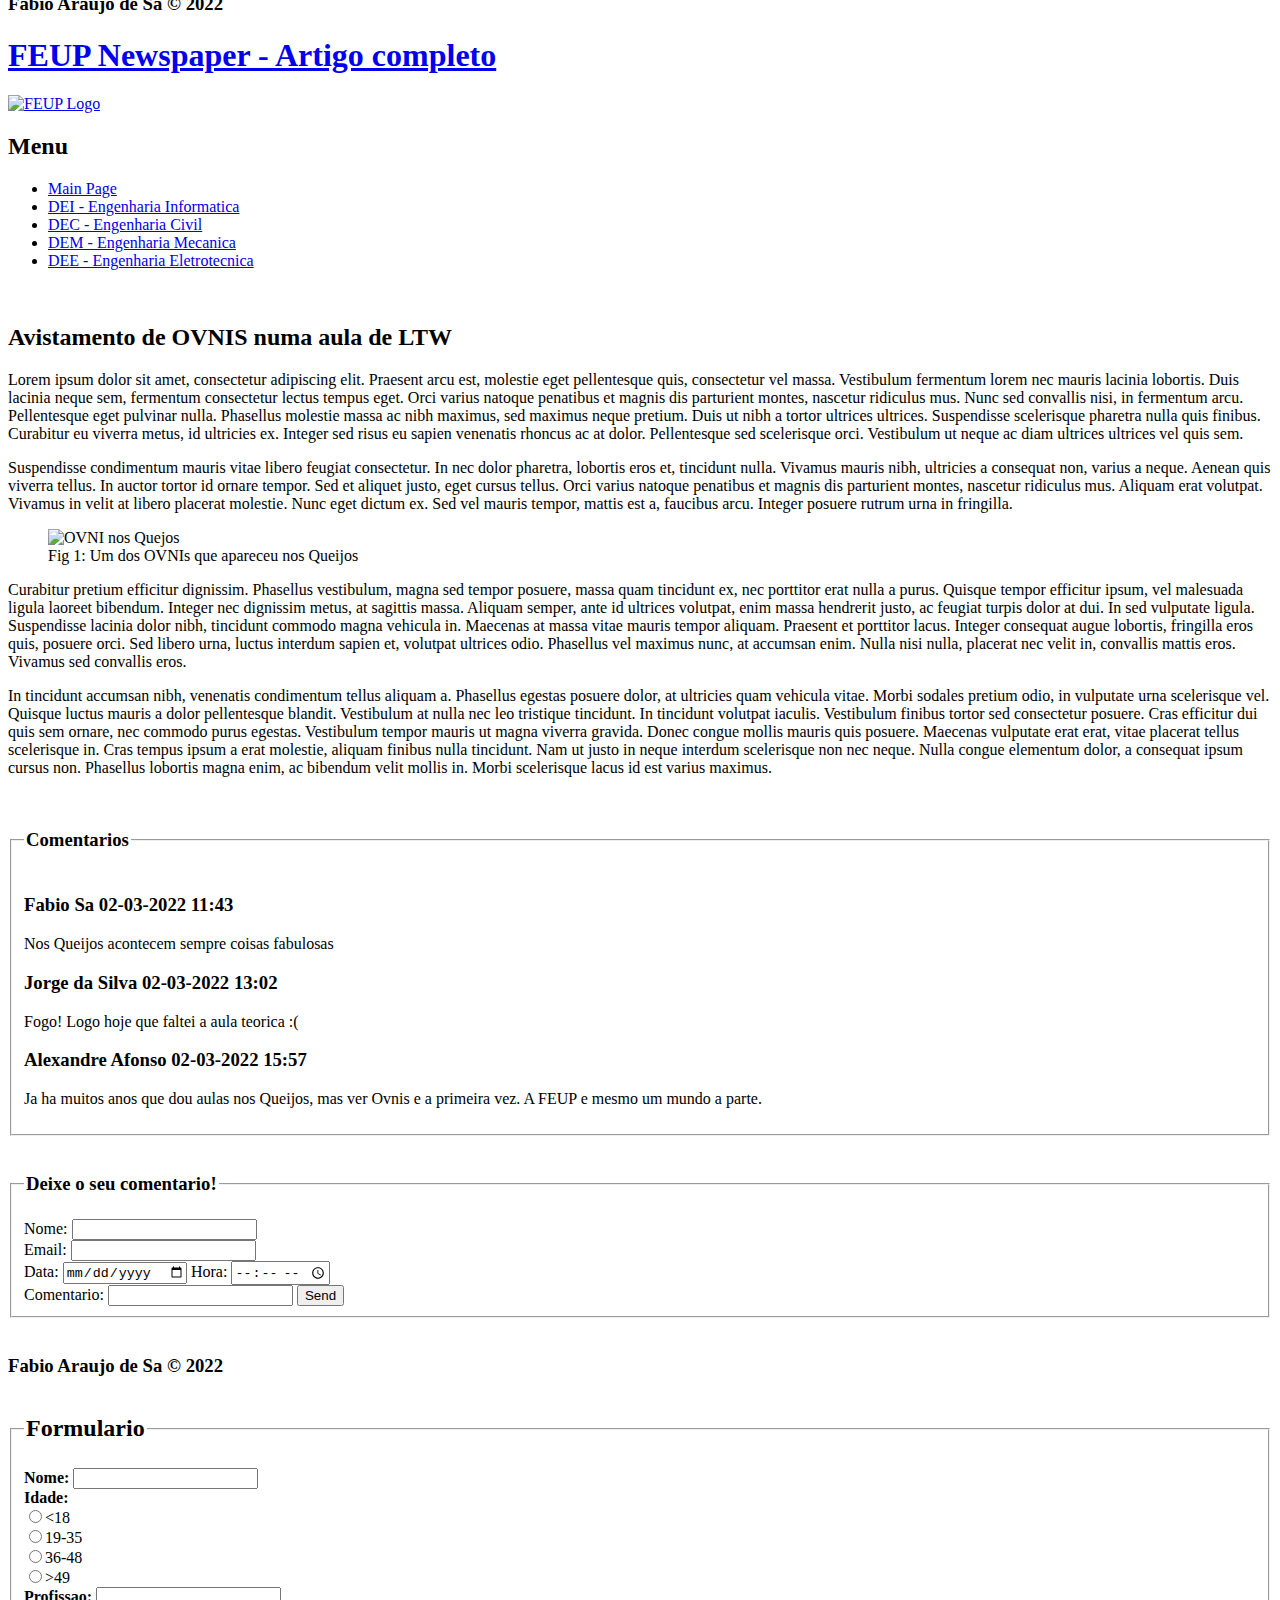
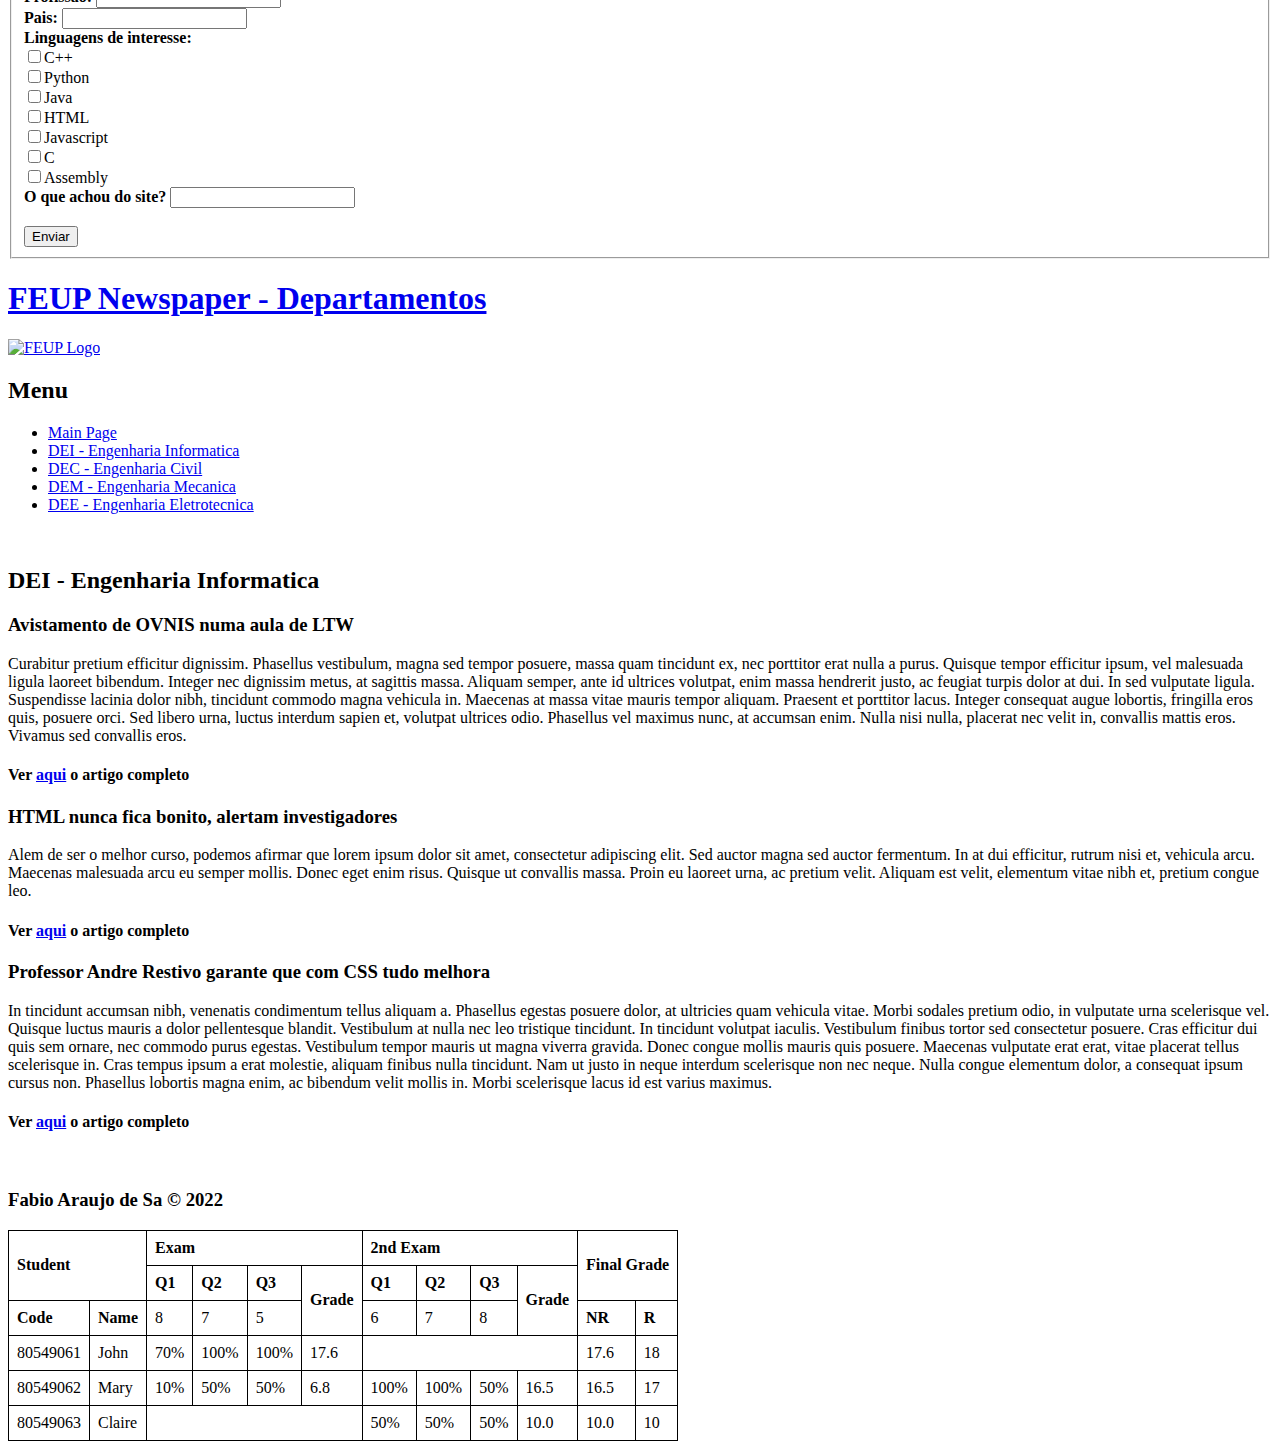
==== commit 65c7f620: "drafts update" ====
--- a/MyDrafts.html
+++ b/MyDrafts.html
@@ -335,4 +335,68 @@
             </footer>
         </section>
     </body>
+</html>
+
+<!DOCTYPE html>
+<html>
+    <head>
+        <title>Exercise 2 - Table</title>
+        <meta
+            name = "LTW Exercise 2"
+            encoding = "utf-8"
+        >
+        <style>
+            table { 
+               border-collapse: collapse;
+            }
+            th, td {
+               border:1px solid;
+               padding: 0.5em;
+            }
+        </style>
+    </head>
+    <body>
+        <table>
+            <tr>
+                <td rowspan=2 colspan=2><strong>Student</strong></td>
+                <td colspan=4><strong>Exam</strong></td>
+                <td colspan=4><strong>2nd Exam</strong></td>
+                <td rowspan=2 colspan=2><strong>Final Grade</strong></td>
+            </tr>
+            <tr>
+                <td><strong>Q1</strong></td><td><strong>Q2</strong></td><td><strong>Q3</strong></td>
+                <td rowspan=2><strong>Grade</strong></td>
+                <td><strong>Q1</strong></td><td><strong>Q2</strong></td><td><strong>Q3</strong></td>
+                <td rowspan=2><strong>Grade</strong></td>
+            </tr>
+            <tr>
+                <td><strong>Code</strong></td>
+                <td><strong>Name</strong></td>
+                <td>8</td><td>7</td><td>5</td><td>6</td><td>7</td><td>8</td>
+                <td><strong>NR</strong></td>
+                <td><strong>R</strong></td>
+            </tr>
+            <tr>
+                <td>80549061</td><td>John</td>
+                <td>70%</td><td>100%</td><td>100%</td><td>17.6</td>
+                <td colspan=4></td>
+                <td>17.6</td>
+                <td>18</td>
+            </tr>
+            <tr>
+                <td>80549062</td><td>Mary</td>
+                <td>10%</td><td>50%</td><td>50%</td><td>6.8</td>
+                <td>100%</td><td>100%</td><td>50%</td><td>16.5</td>
+                <td>16.5</td>
+                <td>17</td>
+            </tr>
+            <tr>
+                <td>80549063</td><td>Claire</td>
+                <td colspan=4></td>
+                <td>50%</td><td>50%</td><td>50%</td><td>10.0</td>
+                <td>10.0</td>
+                <td>10</td>
+            </tr>
+        </table>
+    </body>
 </html>